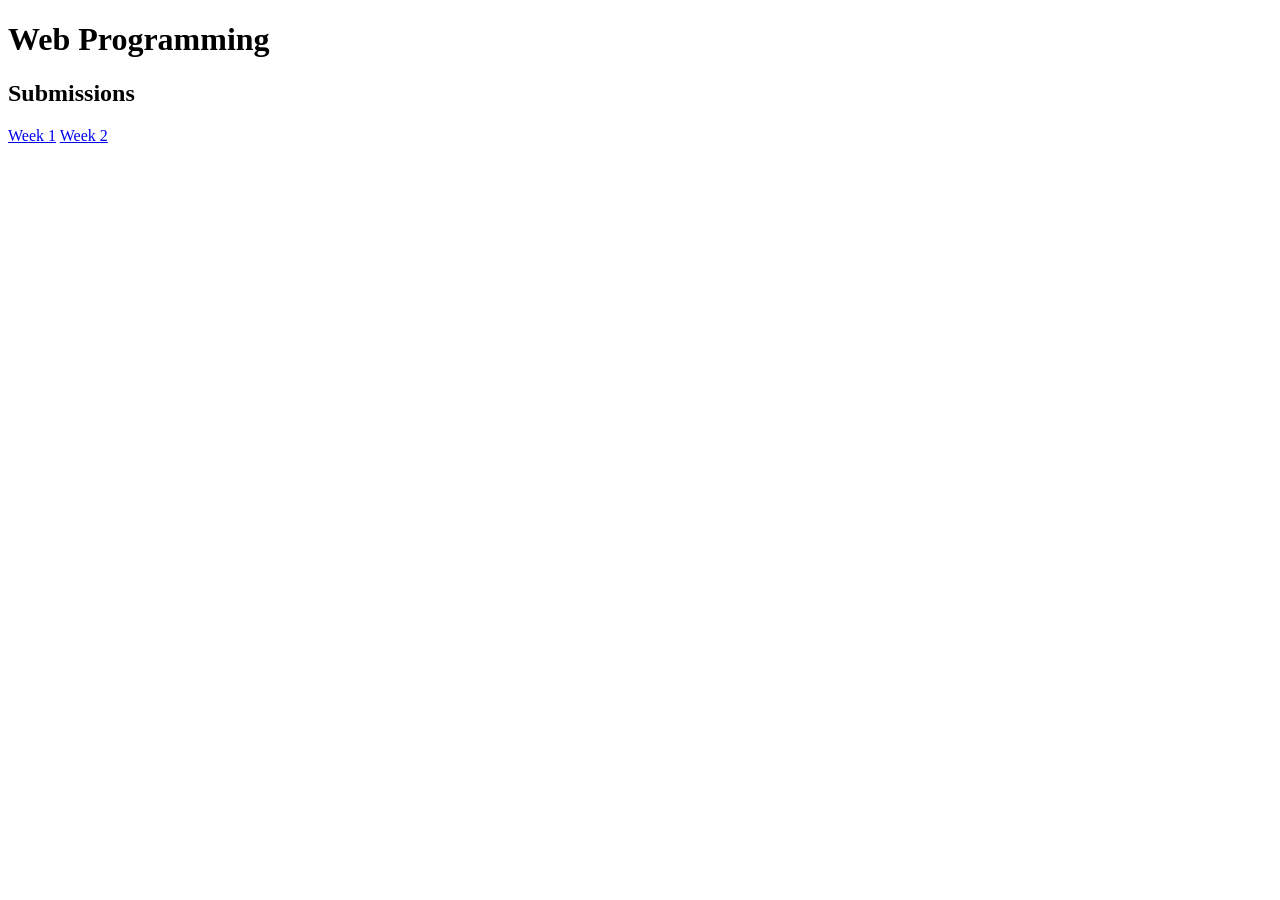
==== index.html @ 3b6c0ef1 "Update course submission links Co-authored-by: Copilot <223556219+Copilot@users.noreply.github.com>" ====
<!DOCTYPE html>
<html>
<head>
<title>Don Mariano Mariacos Memorial State University</title>
</head>
<body>
<header>
</header>

<main> <h1>Web Programming</h1>
    <h2>Submissions</h2>

    <a href="Week1/week1.html">Week 1</a>
    <a href="Week2/week2.html">Week 2</a>
</main>
</body>
</html>
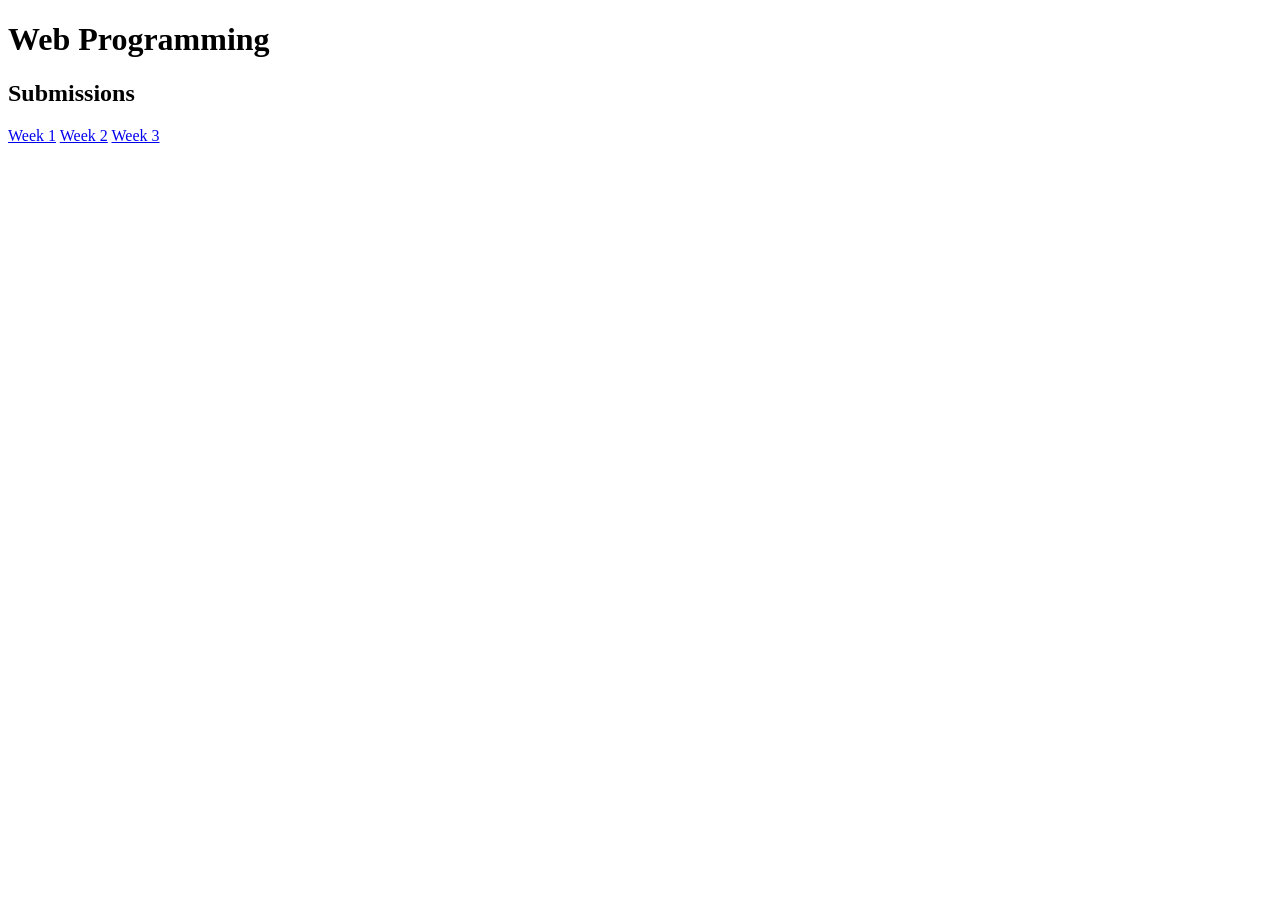
==== commit 122fa042: "initial commit" ====
--- a/index.html
+++ b/index.html
@@ -10,8 +10,9 @@
 <main> <h1>Web Programming</h1>
     <h2>Submissions</h2>
 
-    <a href="Week1/week1.html">Week 1</a>
-    <a href="Week2/week2.html">Week 2</a>
+    <a href="week1/week1.html">Week 1</a>
+    <a href="week2/week2.html">Week 2</a>
+    <a href="week3/week3.html">Week 3</a>
 </main>
 </body>
 </html>
